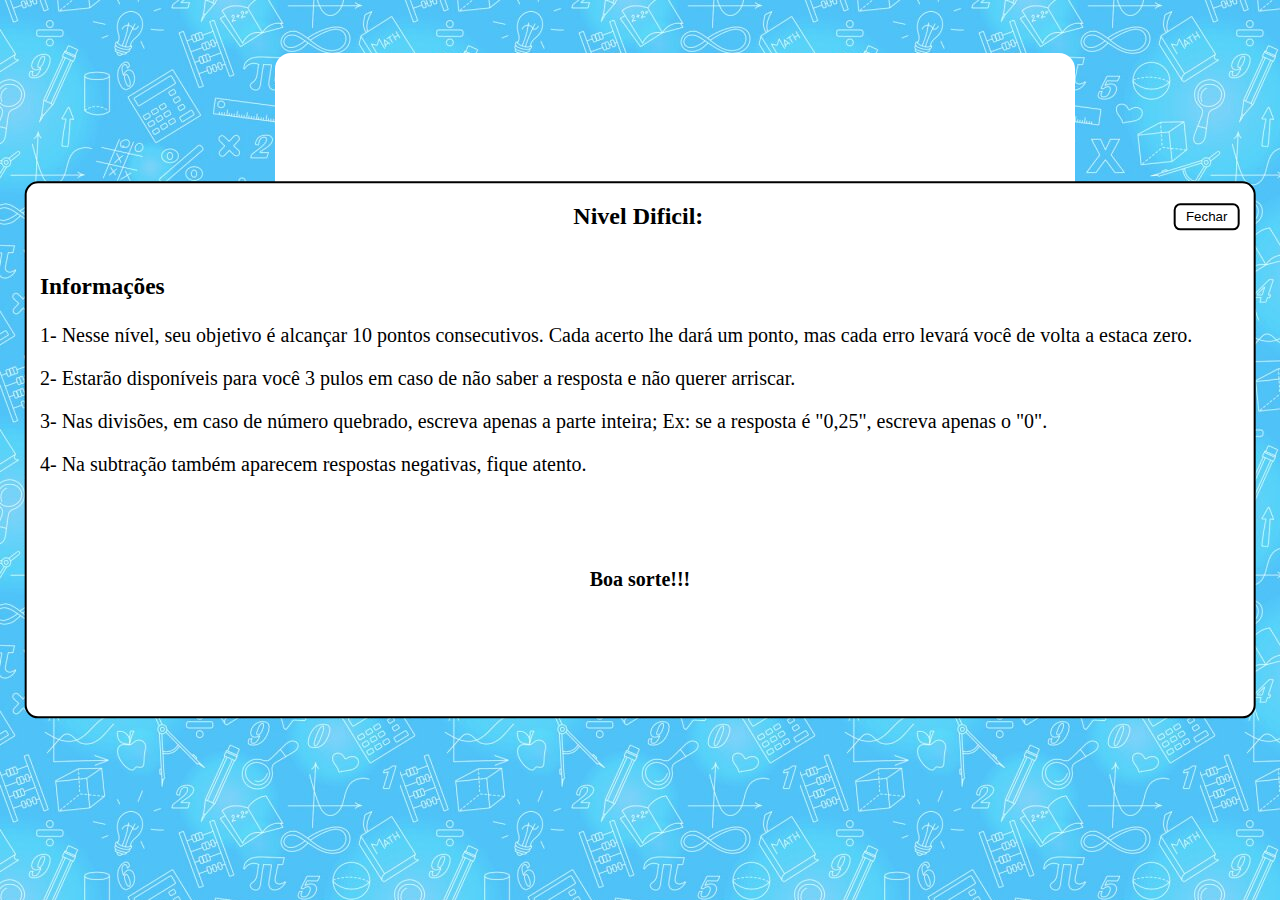
==== dificil/dificil.html @ 26b4ddcf "Add files via upload" ====
<!DOCTYPE html>
<html>

<head>
  <meta charset="UTF-8">
  <meta name="viewport" content="width=device-width, initial-scale=1">
  <title>HTML</title>
   <link rel="stylesheet" href="dificil.css">
</head>

<body onload="Modal()">
  <div id="congrats" class="hide">
    <div id="congrats-body">
      <img src="../imagens/congrats.png"><br>
      <img id="trof" src="../imagens/trofeu.png">
    </div>
  </div>
  <div id="modal" class="hide">
    <div id="modal-head">
      <h2>Nivel Dificil: </h2>
      <button id="fechar" onclick="Modal()">Fechar</button>
    </div>
    <div id="modal-body">
      <h3>Informações</h3>
      <p>1- Nesse nível, seu objetivo é alcançar 10 pontos consecutivos. Cada acerto lhe dará um ponto, mas cada erro levará você de volta a estaca zero.</p>
      <p>2- Estarão disponíveis para você 3 pulos em caso de não saber a resposta e não querer arriscar.</p>
      <p>3- Nas divisões, em caso de número quebrado, escreva apenas a parte inteira; Ex: se a resposta é "0,25", escreva apenas o "0".</p>
      <p>4- Na subtração também aparecem respostas negativas, fique atento.</p>
      
        <br><br>
        
        <center><h4>Boa sorte!!!</h4></center>
    </div>
  </div>
  <div id="equacao">
    <div class="placar" id="acertos"></div>
    <div class="placar" id="pulou"></div>
    
    <div id="DivA"></div>
    <div id="DivC"></div>
    <div id="DivB"></div>
    <div id="igual"></div>
  </div>
  <input type="button" onclick="Criar()" id="emb" value="Clique para criar uma conta matemática">

  <script src="dificil.js"></script>
</body>

</html>
---- dificil/dificil.css ----
@media screen and (min-width: 1025px){
body {
  background-image: url("../imagens/fundo-azul.jpg");
}

  #resp {
    margin-top: 50pt;
    font-size: 60pt;
    width: 90pt;
  }

  #DivA, #DivB, #DivC, #igual {
    margin-top: 50pt;
    font-size: 60pt;
    float: left;
  }

  .placar {
    margin-left: 50pt;
    font-size: 20pt;
  }

  #DivA {
    margin-left: 170pt;
  }


  #emb {
    width: 298pt;
    height: 70pt;
    font-size: 15pt;
    border-radius: 12pt;
    border: 0pt;
    background-color: lightblue;
    margin-left: 350pt;
  }

  #equacao {
    padding-top: 10pt;
    margin-top: 40pt;
    margin-bottom: 10pt;
    margin-left: 200pt;
    width: 600pt;
    background-color: white;
    border-radius: 12pt;
    height: 300pt;
  }

  #conf{
    margin-left: 350pt;
  }

  #conf,
  #pular {
    width: 140pt;
    height: 70pt;
    font-size: 15pt;
    border-radius: 12pt;
    border: 0pt;
    background-color: lightblue;
  }


  #modal {
    position: fixed;
    top: 50%;
    left: 50%;
    transform: translate(-50%, -50%);
    background-color: white;
    z-index: 10;
    border: 2px solid black;
    border-radius: 10pt;
    width: 900pt;
    height: 400pt;
    padding-left: 10pt;
    padding-right: 10pt;
  }

  #fechar {
    border: 2px solid black;
    background-color: white;
    border-radius: 5pt;
    height: 20pt;
    width: 50pt;
  }

  #modal-head {
    display: flex;
    justify-content: space-between;
    align-items: center;
    padding-left: 400pt;
  }

  #modal-body{
      font-size: 15pt;
    }

  .hide {
    opacity: 0;
    pointer-events: none;
  }

  #congrats{
    position: fixed;
    top: 50%;
    left: 50%;
    transform: translate(-50%, -50%);
    z-index: 15;
    width: 100%;
    height: 100%;
    background-color: rgba(0, 0, 0,0.5);
  }

  #congrats-body{
    margin-top: -35pt;
    display: grid;
    place-items: center;
  }
}

@media screen and (max-width: 574px) {
  body {
    background-image: url("../imagens/fundo-azul.jpg");
  }

  #resp {
    margin-top: 30pt;
    font-size: 40pt;
    width: 90pt;
  }

  #DivA,
  #DivB,
  #DivC,
  #igual {
    margin-top: 30pt;
    font-size: 40pt;
    float: left;
  }

  .placar {
    margin-top: 10pt;
    margin-left: 10pt;
    font-size: 15pt;
  }

  #DivA {
    margin-left: 20%;
  }


  #emb {
    width: 100%;
    height: 70pt;
    font-size: 100%;
    border-radius: 12pt;
    border: 0pt;
    background-color: lightblue;
  }

  #equacao {
    padding-top: 15pt;
    margin-bottom: 10pt;
    width: 100%;
    background-color: white;
    border-radius: 12pt;
    height: 295pt;
  }

  #conf,
  #pular {
    width: 49.2%;
    height: 70pt;
    font-size: 15pt;
    border-radius: 12pt;
    border: 0pt;
    background-color: lightblue;
  }

  #modal {
    position: fixed;
    top: 50%;
    left: 50%;
    transform: translate(-50%, -50%);
    background-color: white;
    z-index: 10;
    border: 2px solid black;
    border-radius: 10pt;
    width: 90%;
    height: 95%;
    padding-left: 10pt;
    padding-right: 10pt;
  }

  #fechar {
    border: 2px solid black;
    background-color: white;
    border-radius: 5pt;
    height: 20pt;
    width: 50pt;
  }

  #modal-head {
    display: flex;
    justify-content: space-between;
    align-items: center;
  }

  .hide {
    opacity: 0;
    pointer-events: none;
  }

  #congrats{
    position: fixed;
    top: 50%;
    left: 50%;
    transform: translate(-50%, -50%);
    z-index: 15;
    width: 100%;
    height: 100%;
    background-color: rgba(0, 0, 0,0.5);
  }

  #congrats-body{
    margin-top: -15pt;
    display: grid;
    place-items: center;
  }

  img{
   width: 100%;
  }
  #trof{
    width: 60%;
  }
}
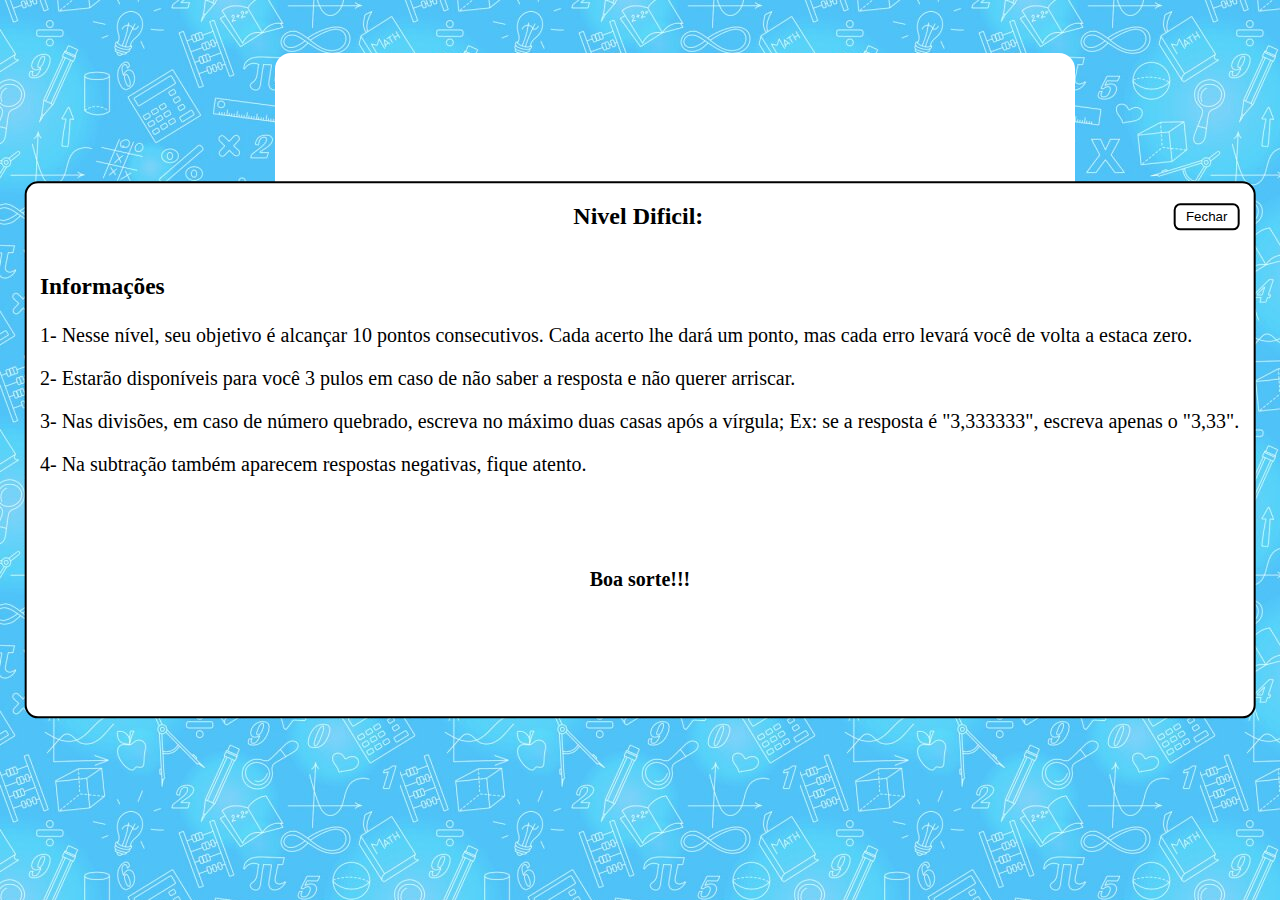
==== commit e3ebfacb: "Update dificil.html" ====
--- a/dificil/dificil.html
+++ b/dificil/dificil.html
@@ -24,7 +24,8 @@
       <h3>Informações</h3>
       <p>1- Nesse nível, seu objetivo é alcançar 10 pontos consecutivos. Cada acerto lhe dará um ponto, mas cada erro levará você de volta a estaca zero.</p>
       <p>2- Estarão disponíveis para você 3 pulos em caso de não saber a resposta e não querer arriscar.</p>
-      <p>3- Nas divisões, em caso de número quebrado, escreva apenas a parte inteira; Ex: se a resposta é "0,25", escreva apenas o "0".</p>
+      <p>3- Nas divisões, em caso de número quebrado, escreva no máximo duas casas após a vírgula; Ex: se a resposta é "3,333333",
+        escreva apenas o "3,33".</p>
       <p>4- Na subtração também aparecem respostas negativas, fique atento.</p>
       
         <br><br>
--- a/dificil/dificil.css
+++ b/dificil/dificil.css
@@ -145,7 +145,7 @@
   }
 
   #DivA {
-    margin-left: 20%;
+    margin-left: 15%;
   }
 
 
@@ -234,4 +234,4 @@
   #trof{
     width: 60%;
   }
-}+}
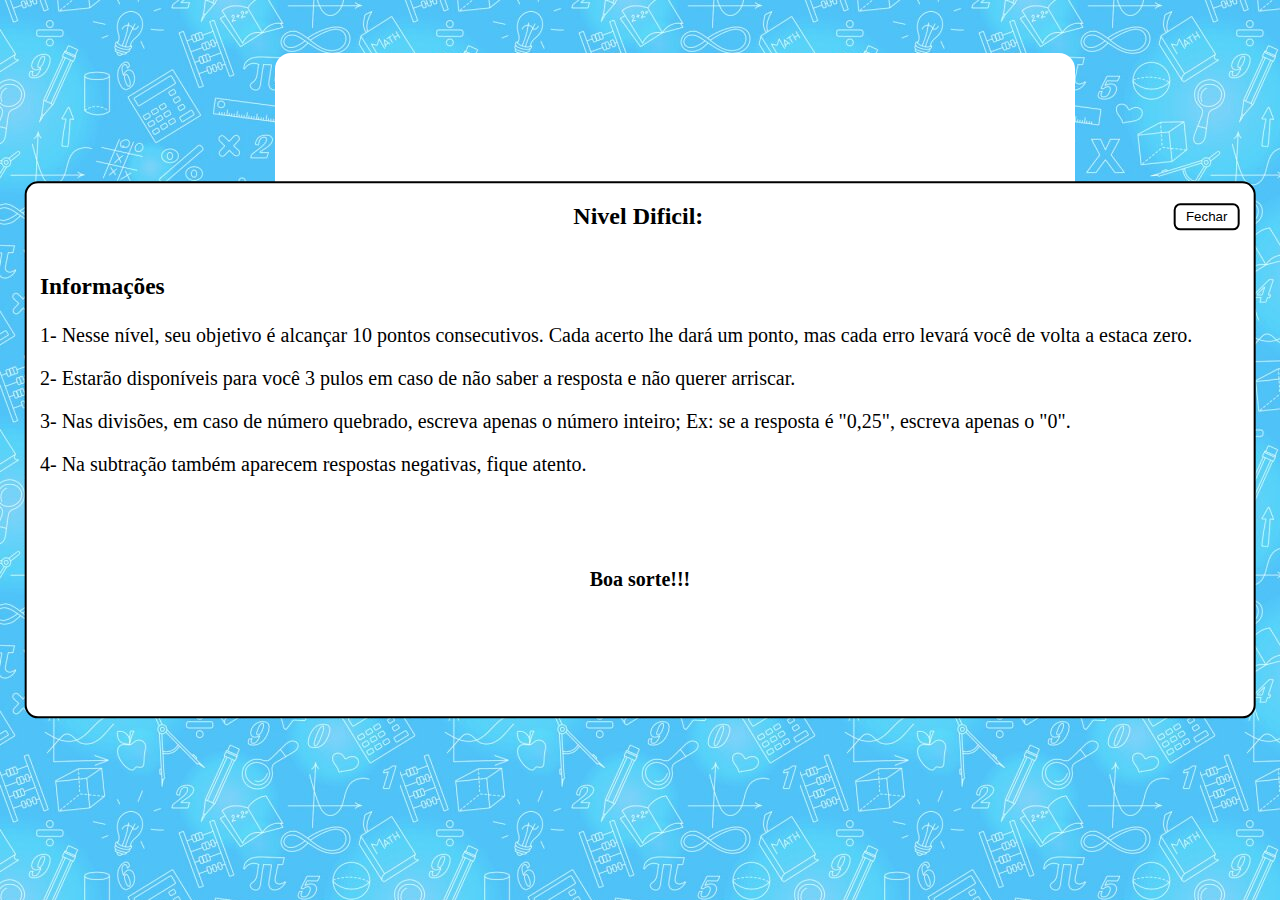
==== commit 1e227bd3: "Update dificil.html" ====
--- a/dificil/dificil.html
+++ b/dificil/dificil.html
@@ -24,8 +24,8 @@
       <h3>Informações</h3>
       <p>1- Nesse nível, seu objetivo é alcançar 10 pontos consecutivos. Cada acerto lhe dará um ponto, mas cada erro levará você de volta a estaca zero.</p>
       <p>2- Estarão disponíveis para você 3 pulos em caso de não saber a resposta e não querer arriscar.</p>
-      <p>3- Nas divisões, em caso de número quebrado, escreva no máximo duas casas após a vírgula; Ex: se a resposta é "3,333333",
-        escreva apenas o "3,33".</p>
+      <p>3- Nas divisões, em caso de número quebrado, escreva apenas o número inteiro; Ex: se a resposta é "0,25",
+        escreva apenas o "0".</p>
       <p>4- Na subtração também aparecem respostas negativas, fique atento.</p>
       
         <br><br>
